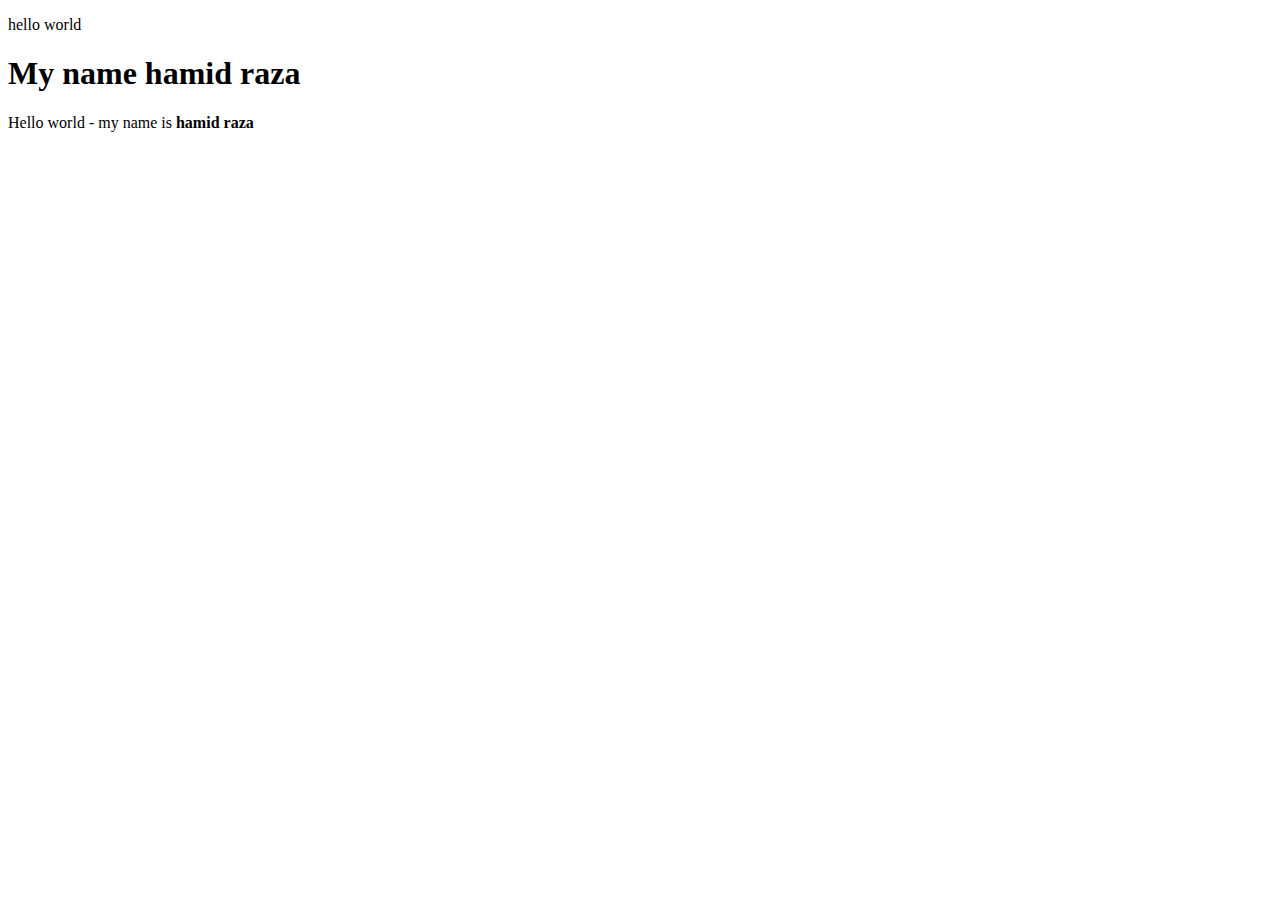
==== index.html @ 9b204a93 "initial commit" ====
<!DOCTYPE html>
<html>
<head>
    <title>HPlate</title>
</head>
<body>

<div id="out">Loading...</div>

<script type="text/template" id="template">
    <div class="wrap">

        %[if %{name.first}]
            <p> hello world</p>
        %[end]


        <h1>My name %{name.first} %{name.last}</h1>


        %[if %{name.last}]
            <p>Hello world - my name is  <b>%{name.first} %{name.last}</b></p>
        %[end]


        %[if %{fls}]
            <p>Hello world - this is false Block</p>
        %[end]

    </div>
</script>


<script type="text/javascript" src="js/hplate.js"></script>
<script type="text/javascript">
    
    var data = {
        name: {
            first:'hamid',
            last: 'raza'
        },
        fls: 'hamid' == 'raza'
    };
    
    var html = document.getElementById('template').innerHTML;
    var hp = new hplate(html, data);

    console.log(hp.getText());
    document.getElementById('out').innerHTML = hp.getText();
</script>
</body>
</html>
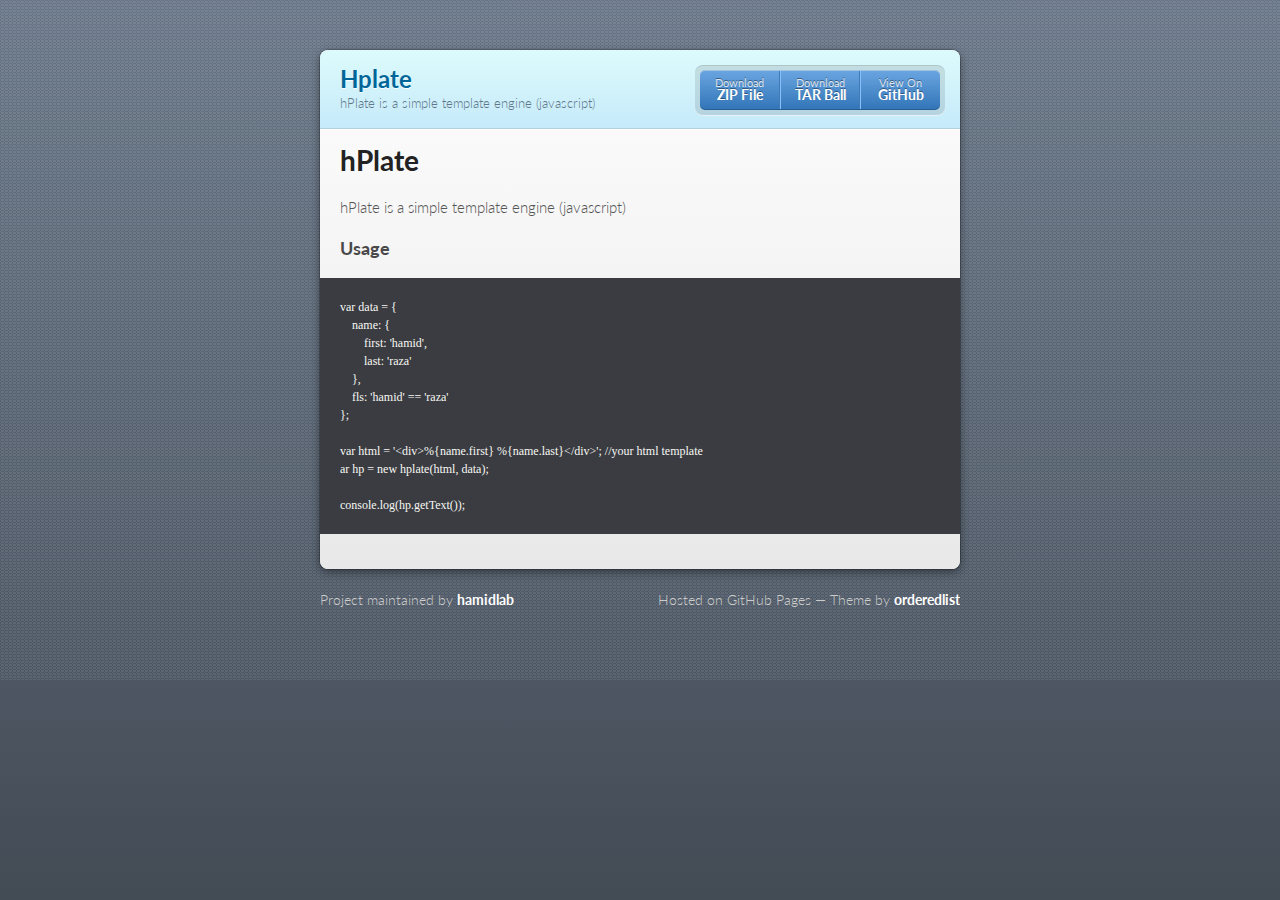
==== commit a83abaa0: "Create gh-pages branch via GitHub" ====
--- a/index.html
+++ b/index.html
@@ -1,52 +1,60 @@
-<!DOCTYPE html>
+<!doctype html>
 <html>
-<head>
-    <title>HPlate</title>
-</head>
-<body>
+  <head>
+    <meta charset="utf-8">
+    <meta http-equiv="X-UA-Compatible" content="chrome=1">
+    <title>Hplate by hamidlab</title>
 
-<div id="out">Loading...</div>
+    <link rel="stylesheet" href="stylesheets/styles.css">
+    <link rel="stylesheet" href="stylesheets/pygment_trac.css">
+    <script src="javascripts/scale.fix.js"></script>
+    <meta name="viewport" content="width=device-width, initial-scale=1, user-scalable=no">
 
-<script type="text/template" id="template">
-    <div class="wrap">
+    <!--[if lt IE 9]>
+    <script src="//html5shiv.googlecode.com/svn/trunk/html5.js"></script>
+    <![endif]-->
+  </head>
+  <body>
+    <div class="wrapper">
+      <header>
+        <h1>Hplate</h1>
+        <p>hPlate is a simple template engine (javascript)</p>
+        <p class="view"><a href="https://github.com/hamidlab/hPlate">View the Project on GitHub <small>hamidlab/hPlate</small></a></p>
+        <ul>
+          <li><a href="https://github.com/hamidlab/hPlate/zipball/master">Download <strong>ZIP File</strong></a></li>
+          <li><a href="https://github.com/hamidlab/hPlate/tarball/master">Download <strong>TAR Ball</strong></a></li>
+          <li><a href="https://github.com/hamidlab/hPlate">View On <strong>GitHub</strong></a></li>
+        </ul>
+      </header>
+      <section>
+        <h1>
+<a name="hplate" class="anchor" href="#hplate"><span class="octicon octicon-link"></span></a>hPlate</h1>
 
-        %[if %{name.first}]
-            <p> hello world</p>
-        %[end]
+<p>hPlate is a simple template engine (javascript)</p>
 
+<h3>
+<a name="usage" class="anchor" href="#usage"><span class="octicon octicon-link"></span></a>Usage</h3>
 
-        <h1>My name %{name.first} %{name.last}</h1>
+<pre><code>var data = {
+    name: {
+        first: 'hamid',
+        last: 'raza'
+    },
+    fls: 'hamid' == 'raza'
+};
 
+var html = '&lt;div&gt;%{name.first} %{name.last}&lt;/div&gt;'; //your html template
+ar hp = new hplate(html, data);
 
-        %[if %{name.last}]
-            <p>Hello world - my name is  <b>%{name.first} %{name.last}</b></p>
-        %[end]
-
-
-        %[if %{fls}]
-            <p>Hello world - this is false Block</p>
-        %[end]
-
+console.log(hp.getText());
+</code></pre>
+      </section>
     </div>
-</script>
-
-
-<script type="text/javascript" src="js/hplate.js"></script>
-<script type="text/javascript">
+    <footer>
+      <p>Project maintained by <a href="https://github.com/hamidlab">hamidlab</a></p>
+      <p>Hosted on GitHub Pages &mdash; Theme by <a href="https://github.com/orderedlist">orderedlist</a></p>
+    </footer>
+    <!--[if !IE]><script>fixScale(document);</script><![endif]-->
     
-    var data = {
-        name: {
-            first:'hamid',
-            last: 'raza'
-        },
-        fls: 'hamid' == 'raza'
-    };
-    
-    var html = document.getElementById('template').innerHTML;
-    var hp = new hplate(html, data);
-
-    console.log(hp.getText());
-    document.getElementById('out').innerHTML = hp.getText();
-</script>
-</body>
+  </body>
 </html>--- a/stylesheets/styles.css
+++ b/stylesheets/styles.css
@@ -0,0 +1,356 @@
+@import url(https://fonts.googleapis.com/css?family=Lato:300italic,700italic,300,700);
+html {
+  background: #6C7989;
+  background: #6c7989 -webkit-gradient(linear, 50% 0%, 50% 100%, color-stop(0%, #6c7989), color-stop(100%, #434b55)) fixed;
+  background: #6c7989 -webkit-linear-gradient(#6c7989, #434b55) fixed;
+  background: #6c7989 -moz-linear-gradient(#6c7989, #434b55) fixed;
+  background: #6c7989 -o-linear-gradient(#6c7989, #434b55) fixed;
+  background: #6c7989 -ms-linear-gradient(#6c7989, #434b55) fixed;
+  background: #6c7989 linear-gradient(#6c7989, #434b55) fixed;
+}
+
+body {
+  padding: 50px 0;
+  margin: 0;
+  font: 14px/1.5 Lato, "Helvetica Neue", Helvetica, Arial, sans-serif;
+  color: #555;
+  font-weight: 300;
+  background: url('[data-uri]') fixed;
+}
+
+.wrapper {
+  width: 640px;
+  margin: 0 auto;
+  background: #DEDEDE;
+  -webkit-border-radius: 8px;
+  -moz-border-radius: 8px;
+  -ms-border-radius: 8px;
+  -o-border-radius: 8px;
+  border-radius: 8px;
+  -webkit-box-shadow: rgba(0, 0, 0, 0.2) 0 0 0 1px, rgba(0, 0, 0, 0.45) 0 3px 10px;
+  -moz-box-shadow: rgba(0, 0, 0, 0.2) 0 0 0 1px, rgba(0, 0, 0, 0.45) 0 3px 10px;
+  box-shadow: rgba(0, 0, 0, 0.2) 0 0 0 1px, rgba(0, 0, 0, 0.45) 0 3px 10px;
+}
+
+header, section, footer {
+  display: block;
+}
+
+a {
+  color: #069;
+  text-decoration: none;
+}
+
+p {
+  margin: 0 0 20px;
+  padding: 0;
+}
+
+strong {
+  color: #222;
+  font-weight: 700;
+}
+
+header {
+  -webkit-border-radius: 8px 8px 0 0;
+  -moz-border-radius: 8px 8px 0 0;
+  -ms-border-radius: 8px 8px 0 0;
+  -o-border-radius: 8px 8px 0 0;
+  border-radius: 8px 8px 0 0;
+  background: #C6EAFA;
+  background: -webkit-gradient(linear, 50% 0%, 50% 100%, color-stop(0%, #ddfbfc), color-stop(100%, #c6eafa));
+  background: -webkit-linear-gradient(#ddfbfc, #c6eafa);
+  background: -moz-linear-gradient(#ddfbfc, #c6eafa);
+  background: -o-linear-gradient(#ddfbfc, #c6eafa);
+  background: -ms-linear-gradient(#ddfbfc, #c6eafa);
+  background: linear-gradient(#ddfbfc, #c6eafa);
+  position: relative;
+  padding: 15px 20px;
+  border-bottom: 1px solid #B2D2E1;
+}
+header h1 {
+  margin: 0;
+  padding: 0;
+  font-size: 24px;
+  line-height: 1.2;
+  color: #069;
+  text-shadow: rgba(255, 255, 255, 0.9) 0 1px 0;
+}
+header.without-description h1 {
+  margin: 10px 0;
+}
+header p {
+  margin: 0;
+  color: #61778B;
+  width: 300px;
+  font-size: 13px;
+}
+header p.view {
+  display: none;
+  font-weight: 700;
+  text-shadow: rgba(255, 255, 255, 0.9) 0 1px 0;
+  -webkit-font-smoothing: antialiased;
+}
+header p.view a {
+  color: #06c;
+}
+header p.view small {
+  font-weight: 400;
+}
+header ul {
+  margin: 0;
+  padding: 0;
+  list-style: none;
+  position: absolute;
+  z-index: 1;
+  right: 20px;
+  top: 20px;
+  height: 38px;
+  padding: 1px 0;
+  background: #5198DF;
+  background: -webkit-gradient(linear, 50% 0%, 50% 100%, color-stop(0%, #77b9fb), color-stop(100%, #3782cd));
+  background: -webkit-linear-gradient(#77b9fb, #3782cd);
+  background: -moz-linear-gradient(#77b9fb, #3782cd);
+  background: -o-linear-gradient(#77b9fb, #3782cd);
+  background: -ms-linear-gradient(#77b9fb, #3782cd);
+  background: linear-gradient(#77b9fb, #3782cd);
+  border-radius: 5px;
+  -webkit-box-shadow: inset rgba(255, 255, 255, 0.45) 0 1px 0, inset rgba(0, 0, 0, 0.2) 0 -1px 0;
+  -moz-box-shadow: inset rgba(255, 255, 255, 0.45) 0 1px 0, inset rgba(0, 0, 0, 0.2) 0 -1px 0;
+  box-shadow: inset rgba(255, 255, 255, 0.45) 0 1px 0, inset rgba(0, 0, 0, 0.2) 0 -1px 0;
+  width: auto;
+}
+header ul:before {
+  content: '';
+  position: absolute;
+  z-index: -1;
+  left: -5px;
+  top: -4px;
+  right: -5px;
+  bottom: -6px;
+  background: rgba(0, 0, 0, 0.1);
+  -webkit-border-radius: 8px;
+  -moz-border-radius: 8px;
+  -ms-border-radius: 8px;
+  -o-border-radius: 8px;
+  border-radius: 8px;
+  -webkit-box-shadow: rgba(0, 0, 0, 0.2) 0 -1px 0, inset rgba(255, 255, 255, 0.7) 0 -1px 0;
+  -moz-box-shadow: rgba(0, 0, 0, 0.2) 0 -1px 0, inset rgba(255, 255, 255, 0.7) 0 -1px 0;
+  box-shadow: rgba(0, 0, 0, 0.2) 0 -1px 0, inset rgba(255, 255, 255, 0.7) 0 -1px 0;
+}
+header ul li {
+  width: 79px;
+  float: left;
+  border-right: 1px solid #3A7CBE;
+  height: 38px;
+}
+header ul li.single {
+  border: none;
+}
+header ul li + li {
+  width: 78px;
+  border-left: 1px solid #8BBEF3;
+}
+header ul li + li + li {
+  border-right: none;
+  width: 79px;
+}
+header ul a {
+  line-height: 1;
+  font-size: 11px;
+  color: #fff;
+  color: rgba(255, 255, 255, 0.8);
+  display: block;
+  text-align: center;
+  font-weight: 400;
+  padding-top: 6px;
+  height: 40px;
+  text-shadow: rgba(0, 0, 0, 0.4) 0 -1px 0;
+}
+header ul a strong {
+  font-size: 14px;
+  display: block;
+  color: #fff;
+  -webkit-font-smoothing: antialiased;
+}
+
+section {
+  padding: 15px 20px;
+  font-size: 15px;
+  border-top: 1px solid #fff;
+  background: -webkit-gradient(linear, 50% 0%, 50% 700, color-stop(0%, #fafafa), color-stop(100%, #dedede));
+  background: -webkit-linear-gradient(#fafafa, #dedede 700px);
+  background: -moz-linear-gradient(#fafafa, #dedede 700px);
+  background: -o-linear-gradient(#fafafa, #dedede 700px);
+  background: -ms-linear-gradient(#fafafa, #dedede 700px);
+  background: linear-gradient(#fafafa, #dedede 700px);
+  -webkit-border-radius: 0 0 8px 8px;
+  -moz-border-radius: 0 0 8px 8px;
+  -ms-border-radius: 0 0 8px 8px;
+  -o-border-radius: 0 0 8px 8px;
+  border-radius: 0 0 8px 8px;
+  position: relative;
+}
+
+h1, h2, h3, h4, h5, h6 {
+  color: #222;
+  padding: 0;
+  margin: 0 0 20px;
+  line-height: 1.2;
+}
+
+p, ul, ol, table, pre, dl {
+  margin: 0 0 20px;
+}
+
+h1, h2, h3 {
+  line-height: 1.1;
+}
+
+h1 {
+  font-size: 28px;
+}
+
+h2 {
+  color: #393939;
+}
+
+h3, h4, h5, h6 {
+  color: #494949;
+}
+
+blockquote {
+  margin: 0 -20px 20px;
+  padding: 15px 20px 1px 40px;
+  font-style: italic;
+  background: #ccc;
+  background: rgba(0, 0, 0, 0.06);
+  color: #222;
+}
+
+img {
+  max-width: 100%;
+}
+
+code, pre {
+  font-family: Monaco, Bitstream Vera Sans Mono, Lucida Console, Terminal;
+  color: #333;
+  font-size: 12px;
+  overflow-x: auto;
+}
+
+pre {
+  padding: 20px;
+  background: #3A3C42;
+  color: #f8f8f2;
+  margin: 0 -20px 20px;
+}
+pre code {
+  color: #f8f8f2;
+}
+li pre {
+  margin-left: -60px;
+  padding-left: 60px;
+}
+
+table {
+  width: 100%;
+  border-collapse: collapse;
+}
+
+th, td {
+  text-align: left;
+  padding: 5px 10px;
+  border-bottom: 1px solid #aaa;
+}
+
+dt {
+  color: #222;
+  font-weight: 700;
+}
+
+th {
+  color: #222;
+}
+
+small {
+  font-size: 11px;
+}
+
+hr {
+  border: 0;
+  background: #aaa;
+  height: 1px;
+  margin: 0 0 20px;
+}
+
+footer {
+  width: 640px;
+  margin: 0 auto;
+  padding: 20px 0 0;
+  color: #ccc;
+  overflow: hidden;
+}
+footer a {
+  color: #fff;
+  font-weight: bold;
+}
+footer p {
+  float: left;
+}
+footer p + p {
+  float: right;
+}
+
+@media print, screen and (max-width: 740px) {
+  body {
+    padding: 0;
+  }
+
+  .wrapper {
+    -webkit-border-radius: 0;
+    -moz-border-radius: 0;
+    -ms-border-radius: 0;
+    -o-border-radius: 0;
+    border-radius: 0;
+    -webkit-box-shadow: none;
+    -moz-box-shadow: none;
+    box-shadow: none;
+    width: 100%;
+  }
+
+  footer {
+    -webkit-border-radius: 0;
+    -moz-border-radius: 0;
+    -ms-border-radius: 0;
+    -o-border-radius: 0;
+    border-radius: 0;
+    padding: 20px;
+    width: auto;
+  }
+  footer p {
+    float: none;
+    margin: 0;
+  }
+  footer p + p {
+    float: none;
+  }
+}
+@media print, screen and (max-width:580px) {
+  header ul {
+    display: none;
+  }
+
+  header p.view {
+    display: block;
+  }
+
+  header p {
+    width: 100%;
+  }
+}
+@media print {
+  header p.view a small:before {
+    content: 'at http://github.com/';
+  }
+}
--- a/stylesheets/pygment_trac.css
+++ b/stylesheets/pygment_trac.css
@@ -0,0 +1,60 @@
+.highlight .hll { background-color: #49483e }
+.highlight  { background: #3A3C42; color: #f8f8f2 }
+.highlight .c { color: #75715e } /* Comment */
+.highlight .err { color: #960050; background-color: #1e0010 } /* Error */
+.highlight .k { color: #66d9ef } /* Keyword */
+.highlight .l { color: #ae81ff } /* Literal */
+.highlight .n { color: #f8f8f2 } /* Name */
+.highlight .o { color: #f92672 } /* Operator */
+.highlight .p { color: #f8f8f2 } /* Punctuation */
+.highlight .cm { color: #75715e } /* Comment.Multiline */
+.highlight .cp { color: #75715e } /* Comment.Preproc */
+.highlight .c1 { color: #75715e } /* Comment.Single */
+.highlight .cs { color: #75715e } /* Comment.Special */
+.highlight .ge { font-style: italic } /* Generic.Emph */
+.highlight .gs { font-weight: bold } /* Generic.Strong */
+.highlight .kc { color: #66d9ef } /* Keyword.Constant */
+.highlight .kd { color: #66d9ef } /* Keyword.Declaration */
+.highlight .kn { color: #f92672 } /* Keyword.Namespace */
+.highlight .kp { color: #66d9ef } /* Keyword.Pseudo */
+.highlight .kr { color: #66d9ef } /* Keyword.Reserved */
+.highlight .kt { color: #66d9ef } /* Keyword.Type */
+.highlight .ld { color: #e6db74 } /* Literal.Date */
+.highlight .m { color: #ae81ff } /* Literal.Number */
+.highlight .s { color: #e6db74 } /* Literal.String */
+.highlight .na { color: #a6e22e } /* Name.Attribute */
+.highlight .nb { color: #f8f8f2 } /* Name.Builtin */
+.highlight .nc { color: #a6e22e } /* Name.Class */
+.highlight .no { color: #66d9ef } /* Name.Constant */
+.highlight .nd { color: #a6e22e } /* Name.Decorator */
+.highlight .ni { color: #f8f8f2 } /* Name.Entity */
+.highlight .ne { color: #a6e22e } /* Name.Exception */
+.highlight .nf { color: #a6e22e } /* Name.Function */
+.highlight .nl { color: #f8f8f2 } /* Name.Label */
+.highlight .nn { color: #f8f8f2 } /* Name.Namespace */
+.highlight .nx { color: #a6e22e } /* Name.Other */
+.highlight .py { color: #f8f8f2 } /* Name.Property */
+.highlight .nt { color: #f92672 } /* Name.Tag */
+.highlight .nv { color: #f8f8f2 } /* Name.Variable */
+.highlight .ow { color: #f92672 } /* Operator.Word */
+.highlight .w { color: #f8f8f2 } /* Text.Whitespace */
+.highlight .mf { color: #ae81ff } /* Literal.Number.Float */
+.highlight .mh { color: #ae81ff } /* Literal.Number.Hex */
+.highlight .mi { color: #ae81ff } /* Literal.Number.Integer */
+.highlight .mo { color: #ae81ff } /* Literal.Number.Oct */
+.highlight .sb { color: #e6db74 } /* Literal.String.Backtick */
+.highlight .sc { color: #e6db74 } /* Literal.String.Char */
+.highlight .sd { color: #e6db74 } /* Literal.String.Doc */
+.highlight .s2 { color: #e6db74 } /* Literal.String.Double */
+.highlight .se { color: #ae81ff } /* Literal.String.Escape */
+.highlight .sh { color: #e6db74 } /* Literal.String.Heredoc */
+.highlight .si { color: #e6db74 } /* Literal.String.Interpol */
+.highlight .sx { color: #e6db74 } /* Literal.String.Other */
+.highlight .sr { color: #e6db74 } /* Literal.String.Regex */
+.highlight .s1 { color: #e6db74 } /* Literal.String.Single */
+.highlight .ss { color: #e6db74 } /* Literal.String.Symbol */
+.highlight .bp { color: #f8f8f2 } /* Name.Builtin.Pseudo */
+.highlight .vc { color: #f8f8f2 } /* Name.Variable.Class */
+.highlight .vg { color: #f8f8f2 } /* Name.Variable.Global */
+.highlight .vi { color: #f8f8f2 } /* Name.Variable.Instance */
+.highlight .il { color: #ae81ff } /* Literal.Number.Integer.Long */